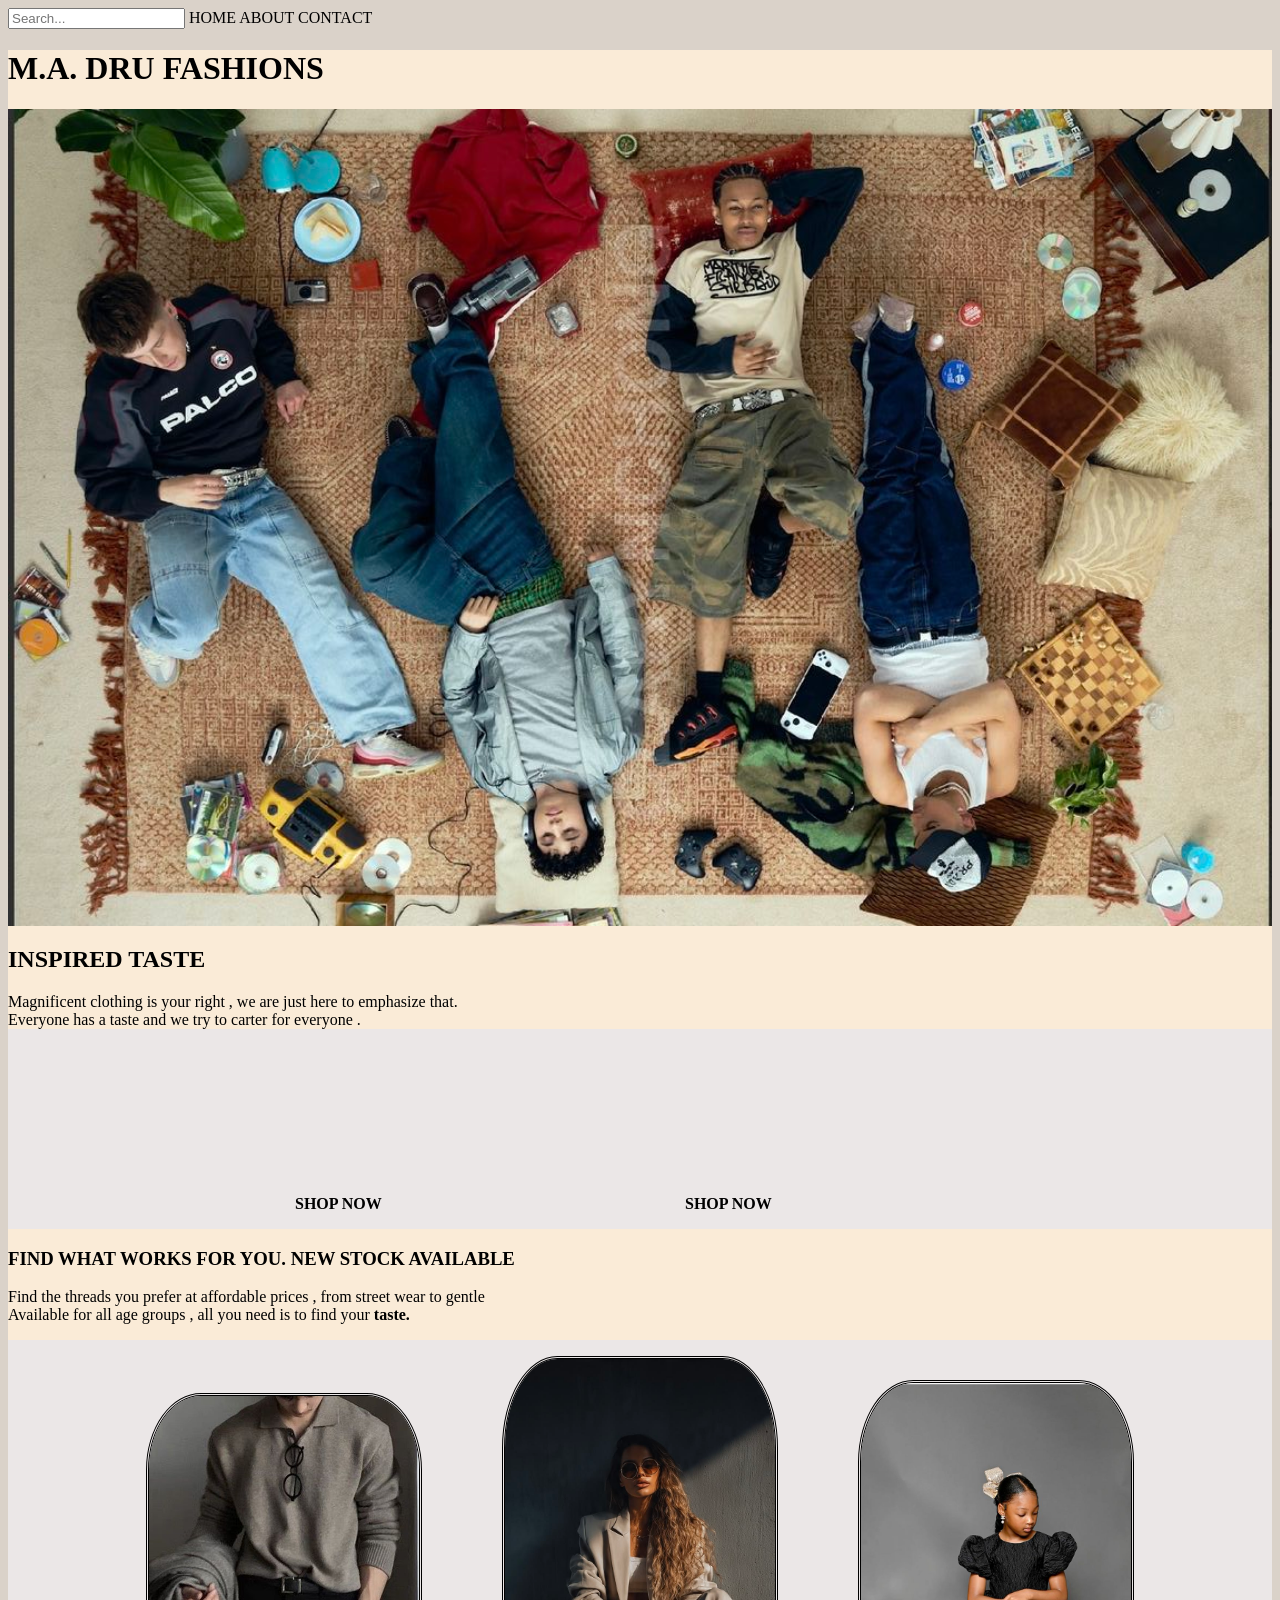
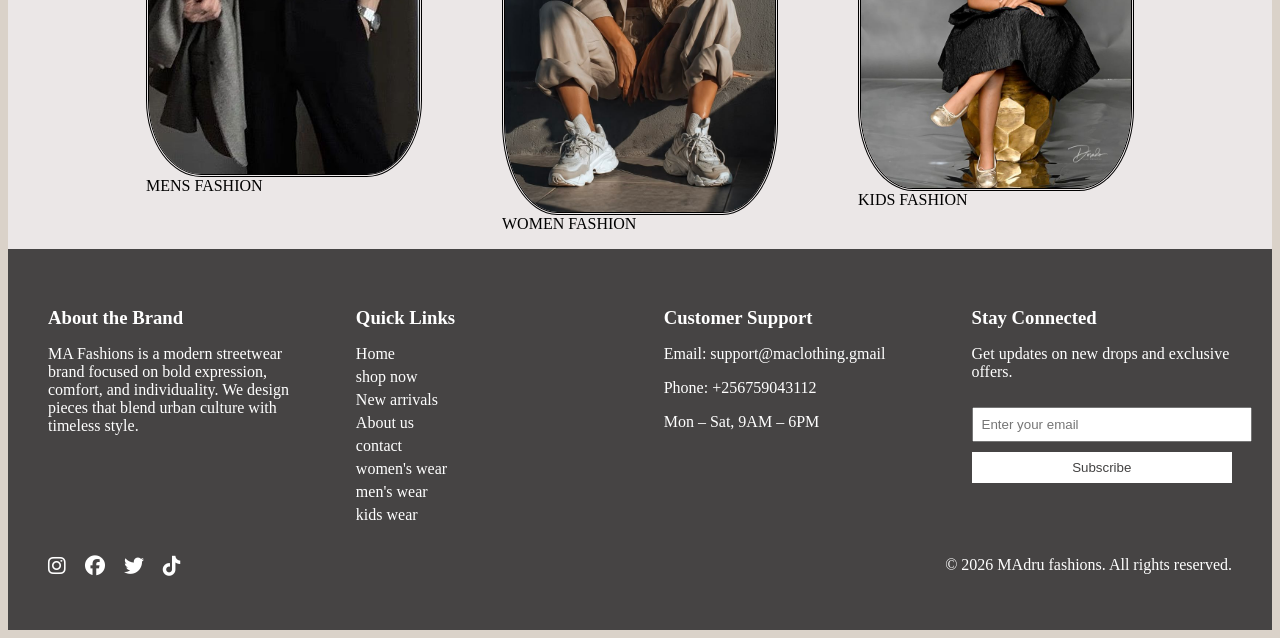
==== index.html @ 0ca30582 "made updates" ====
<!DOCTYPE html>
<html>
<head>
         <meta charset="UTF-8">
        <meta name="viewport" content="width=device-width, initial-scale=1.0">
        <meta name="MALE ANDREW" content="Fashionable clothes and gentle clothing for all ages and gender.">
        <title>Andrufashions.com</title>
        <link rel="stylesheet" href="styles.css">
        <link rel="stylesheet" href="https://cdnjs.cloudflare.com/ajax/libs/font-awesome/6.5.0/css/all.min.css">
</head>
    <body>
        <header>
            <nav>
                <input type="search" name="search" id=""search placeholder="Search...">
            <a href="index.html">HOME</a>
            <a href="About us.html">ABOUT</a>
            <a href="contact.html">CONTACT</a>
            </nav>
        </header>
    <main>
                <h1>M.A. DRU FASHIONS</h1>
                <a href="new arrivals.html">
        <img src="images/re.jpg" alt="Clickable image" class="new">
            </a>
                <h2>INSPIRED TASTE</h2>
                <P1>Magnificent clothing is your right , we are just here to emphasize that.<br>
                Everyone has a taste and we try to carter for everyone .</P1>
    <div class="fashion">
        <figure>
                <video src="videos/vid.mp4" autoplay muted loop></video>
                <figcaption><a href="shop.html"><strong>SHOP NOW</strong></a></figcaption></figure>
        <figure>
             <video src="videos/vid.crdownload" autoplay muted loop></video>
            <figcaption><a href="shop.html"><strong>SHOP NOW</strong></a></figcaption>
        </figure>
               </div> 
            <p>
                <h3>FIND WHAT WORKS FOR YOU. NEW STOCK AVAILABLE</h3>
                Find the threads you prefer at affordable prices , from street wear to gentle <br> Available for all age groups , all you need is to find your <strong>taste.</strong>
            </p>
            <div class="images">
                <figure>
                    <a href="men.html">
        <img src="images/man.jpg" alt="Clickable image" class="man"></a>
        <figcaption>MENS FASHION</figcaption>
                </figure>
                <figure>
                   <a href="woman.html">
        <img src="images/woman.jpg" alt="Clickable image" class="woman"></a>
        <figcaption>WOMEN FASHION</figcaption>
                </figure>
                <figure>
  <a href="kids.html">
        <img src="images/kid.jpg" alt="Clickable image" class="girl"></a>
        <figcaption>KIDS FASHION</figcaption>
                </figure>
         </div>
        </main>
    </body>
<footer>
        <div class="conclusions">
  <div class="d1">
        <h3>About the Brand</h3>
        <p>
      MA Fashions is a modern streetwear brand focused on bold expression, 
      comfort, and individuality. We design pieces that blend urban culture 
      with timeless style.
    </p>
  </div>

  <div class="d2">
    <h3>Quick Links</h3>
    <ul>
      <li><a href="index.html">Home</a></li>
      <li><a href="shop.html">shop now</a></li>
      <li><a href="new arrivals.html">New arrivals</a></li>
      <li><a href="About us.html">About us</a></li>
      <li><a href="contact.html">contact</a></li>
      <li><a href="woman.html">women's wear</a></li>
      <li><a href="men.html">men's wear</a></li>
      <li><a href="kids.html">kids wear</a></li>
    </ul>
  </div>

  <div class="d3">
    <h3>Customer Support</h3>
    <p>Email: support@maclothing.gmail</p>
    <p>Phone: +256759043112</p>
    <p>Mon – Sat, 9AM – 6PM</p>
  </div>

  <div class="d4">
    <h3>Stay Connected</h3>
    <p>
      Get updates on new drops and exclusive offers.
    </p>
    <input type="email" placeholder="Enter your email">
    <button>Subscribe</button>
  </div>
  <div class="socials">
  <a href="https://www.instagram.com/"><i class="fab fa-instagram"></i></a>
  <a href="#"><i class="fab fa-facebook"></i></a>
  <a href="https://x.com/"><i class="fab fa-twitter"></i></a>
  <a href="https://www.tiktok.com/en/"><i class="fab fa-tiktok"></i></a>
</div>
<p>&copy; 2026 MAdru fashions. All rights reserved.</p>
</div>
        </div>
</footer>
</html>
---- styles.css ----
body{
    background-color: rgb(218, 210, 201);
}
main{
    background-color: antiquewhite;
}
nav a{
    color: black;
    text-decoration: none;
}
figcaption a{
    color: black;
    text-decoration: none;
    text-align: center;
}
.new {
    width: 100%;
    height: auto;
    object-fit: cover;
}
.fashion{
    display: flex;
    flex-wrap: wrap;
    justify-content: center;
    gap: 10px;
    background-color: rgb(235, 231, 231);
}
video{
    width: 100%;
    max-width: 470px;
    height: auto;
    background-color: rgb(235, 231, 231);
    gap: 5px;
}
.images{
    display: flex;
    flex-wrap: wrap;
    justify-content: center;
    gap: 20pxpx;
    align-items: center;
    background-color: rgb(235, 231, 231);
}
.images img{
    width: 270px;
    height: auto;
    border: solid;
    border-color: black;
    border-style: double;  
    border-radius: 20%;
    display: block; 
    transition: transform 0.5s ease; 
}
.images figure {
  overflow: hidden;
}
.images figure:hover img {
  transform: scale(1.1);
}
.conclusions {
  display: flex;
  justify-content: space-between;
  flex-wrap: wrap; 
  background-color: rgb(70, 68, 68);
  color: white;
  padding: 40px;
}

.conclusions div {
  width: 22%; 
}

.conclusions h3 {
  margin-bottom: 10px;
}

.conclusions ul {
  list-style: none;
  padding: 0;
}

.conclusions li {
  margin-bottom: 5px;
}

.conclusions input {
  padding: 8px;
  width: 100%;
  margin-top: 10px;
}

.conclusions button {
  margin-top: 10px;
  padding: 8px;
  width: 100%;
  background-color: white;
  color: rgb(68, 67, 67);
  border: none;
  cursor: pointer;
}
.socials {
  margin-top: 15px;
}

.socials a {
  color: white;
  margin-right: 15px;
  font-size: 20px;
  text-decoration: none;
  transition: 0.3s;
}

.socials a:hover {
  color: gray;
}
   .d2 a{
    color: white;
    text-decoration: none;
   }
   img, video{
    height: auto;
    display: block;
   }
   @media(max-width: 600px){
    .conclusions div {
      width: 100%;
      margin-bottom: 20px;
   }}
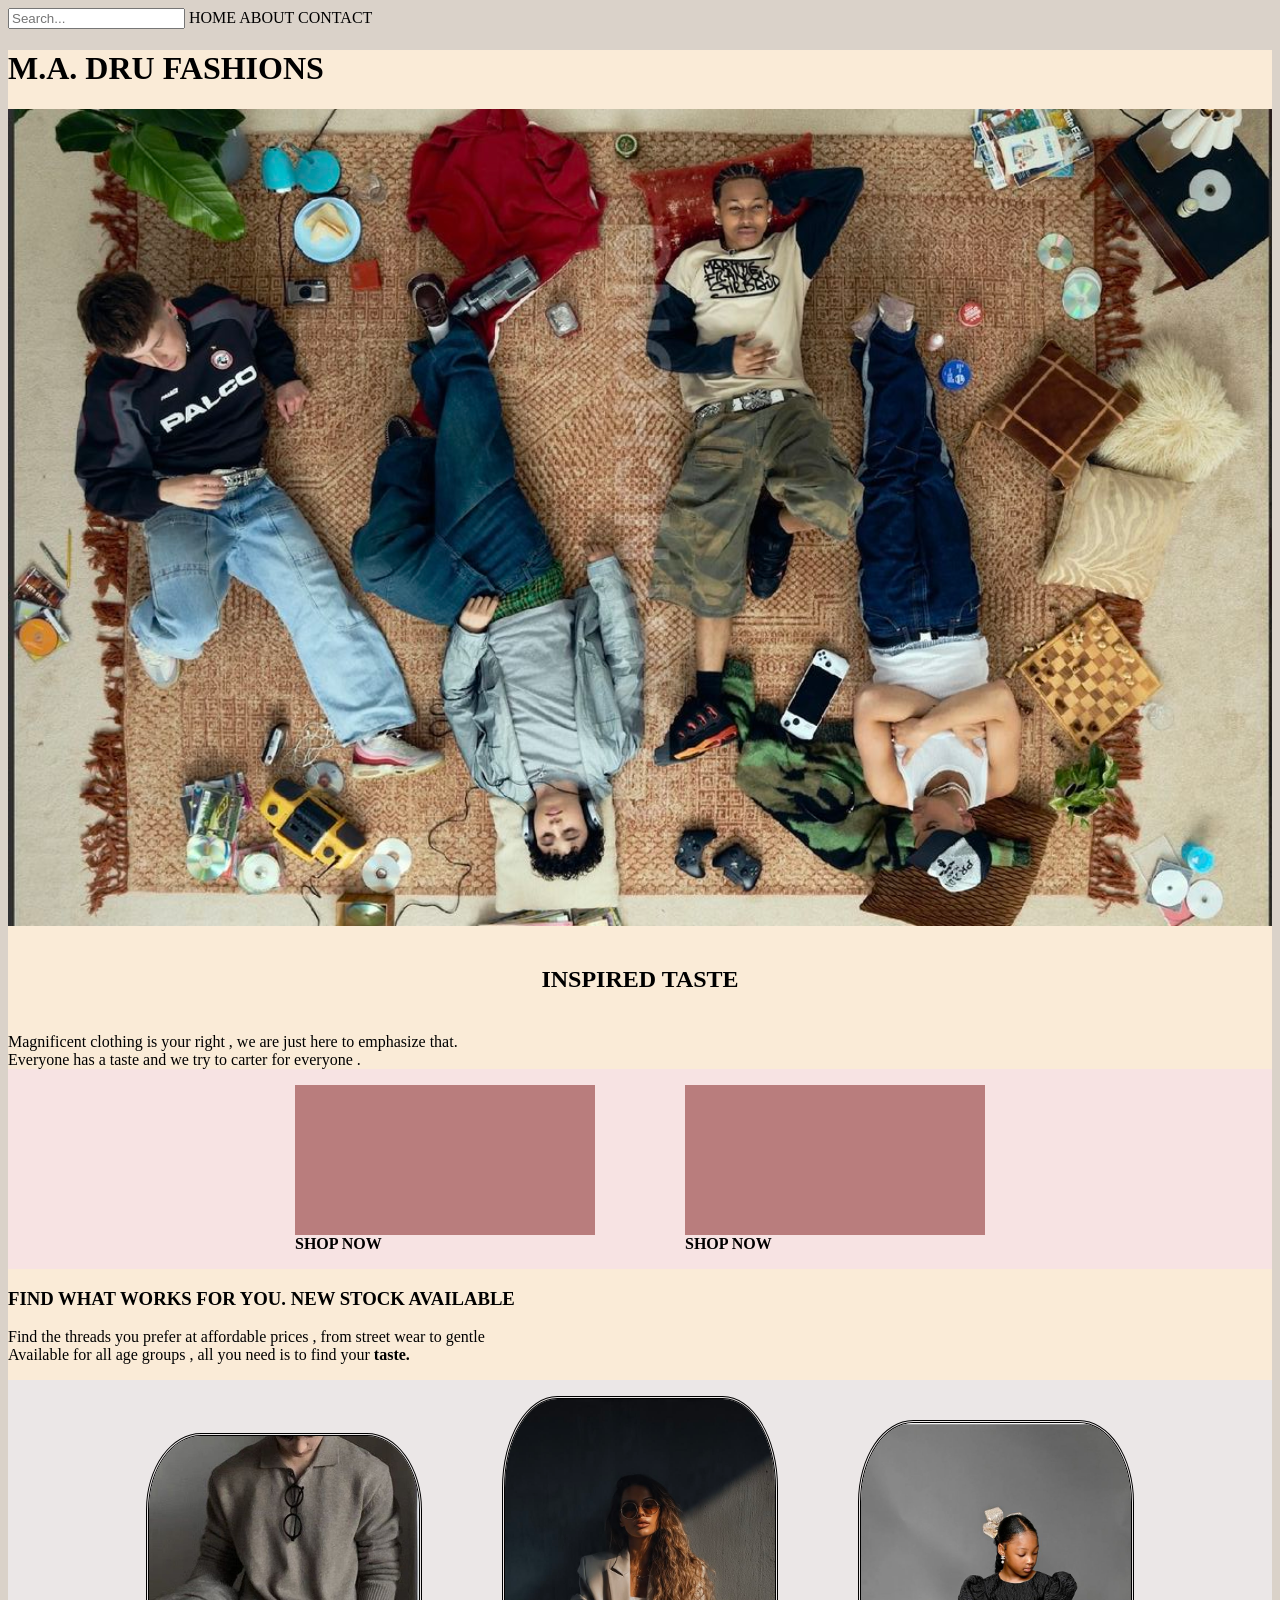
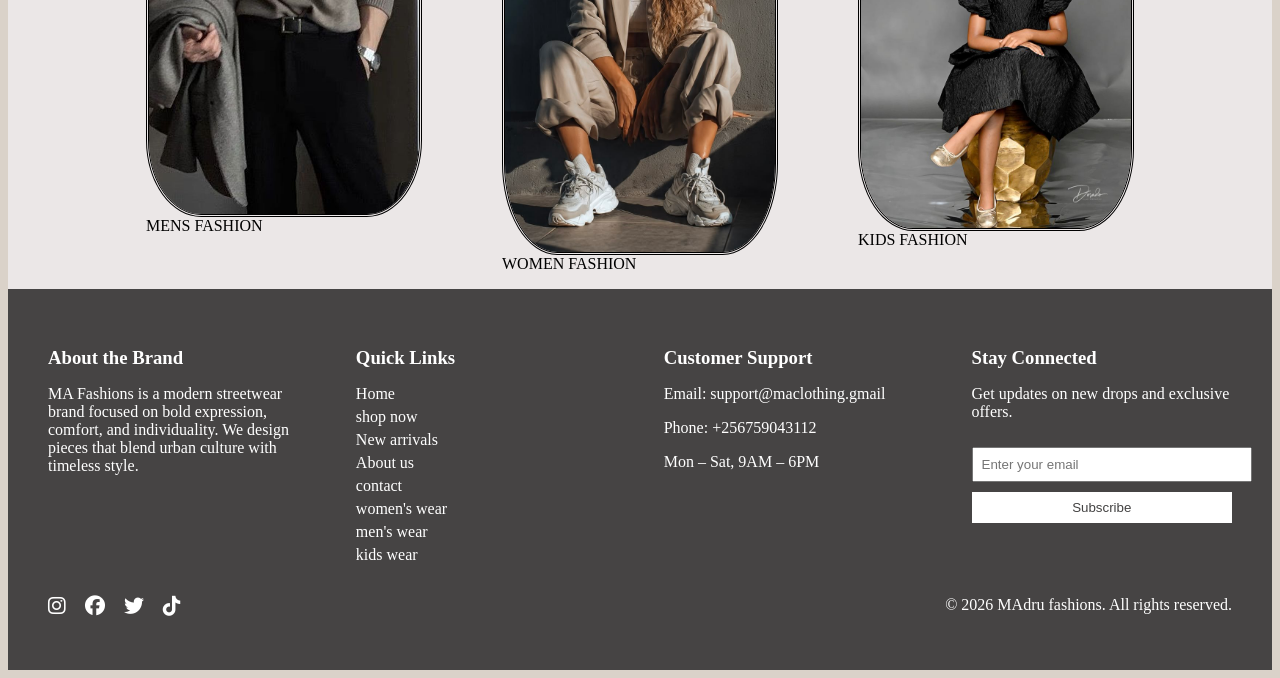
==== commit 46ff7dab: "added java script" ====
--- a/index.html
+++ b/index.html
@@ -18,7 +18,7 @@
             </nav>
         </header>
     <main>
-                <h1>M.A. DRU FASHIONS</h1>
+                <h1 class="main-title">M.A. DRU FASHIONS</h1>
                 <a href="new arrivals.html">
         <img src="images/re.jpg" alt="Clickable image" class="new">
             </a>
@@ -28,10 +28,10 @@
     <div class="fashion">
         <figure>
                 <video src="videos/vid.mp4" autoplay muted loop></video>
-                <figcaption><a href="shop.html"><strong>SHOP NOW</strong></a></figcaption></figure>
+                <figcaption><a href="men.html"><strong>SHOP NOW</strong></a></figcaption></figure>
         <figure>
              <video src="videos/vid.crdownload" autoplay muted loop></video>
-            <figcaption><a href="shop.html"><strong>SHOP NOW</strong></a></figcaption>
+            <figcaption><a href="men.html"><strong>SHOP NOW</strong></a></figcaption>
         </figure>
                </div> 
             <p>
@@ -57,6 +57,7 @@
          </div>
         </main>
     </body>
+    <script src="script.js"></script>
 <footer>
         <div class="conclusions">
   <div class="d1">
@@ -72,8 +73,8 @@
     <h3>Quick Links</h3>
     <ul>
       <li><a href="index.html">Home</a></li>
-      <li><a href="shop.html">shop now</a></li>
-      <li><a href="new arrivals.html">New arrivals</a></li>
+      <li><a href="men.html">shop now</a></li>
+      <li><a href="kids.html">New arrivals</a></li>
       <li><a href="About us.html">About us</a></li>
       <li><a href="contact.html">contact</a></li>
       <li><a href="woman.html">women's wear</a></li>
--- a/styles.css
+++ b/styles.css
@@ -4,9 +4,27 @@
 main{
     background-color: antiquewhite;
 }
+.main-title{
+    transition: 0.3s ease;
+}
+.main-title:hover{
+    color: rgb(202, 29, 29);
+}
+h2{
+    text-align: center;
+    padding: 20px;
+    transition: 0.3s ease;
+}
+h2:hover{
+    color: rgb(202, 29, 29);
+}
 nav a{
     color: black;
     text-decoration: none;
+    transition: 0.3s ease;
+}
+nav a:hover{
+    color: rgb(202, 29, 29);
 }
 figcaption a{
     color: black;
@@ -17,19 +35,23 @@
     width: 100%;
     height: auto;
     object-fit: cover;
+    transition: 0.3s ease;
+}
+.new:hover {
+    transform: scale(1.01);
 }
 .fashion{
     display: flex;
     flex-wrap: wrap;
     justify-content: center;
     gap: 10px;
-    background-color: rgb(235, 231, 231);
+    background-color: rgb(247, 227, 227);
 }
 video{
     width: 100%;
     max-width: 470px;
     height: auto;
-    background-color: rgb(235, 231, 231);
+    background-color: rgb(185, 125, 125);
     gap: 5px;
 }
 .images{
@@ -54,7 +76,7 @@
   overflow: hidden;
 }
 .images figure:hover img {
-  transform: scale(1.1);
+  transform: scale(1.03);
 }
 .conclusions {
   display: flex;
